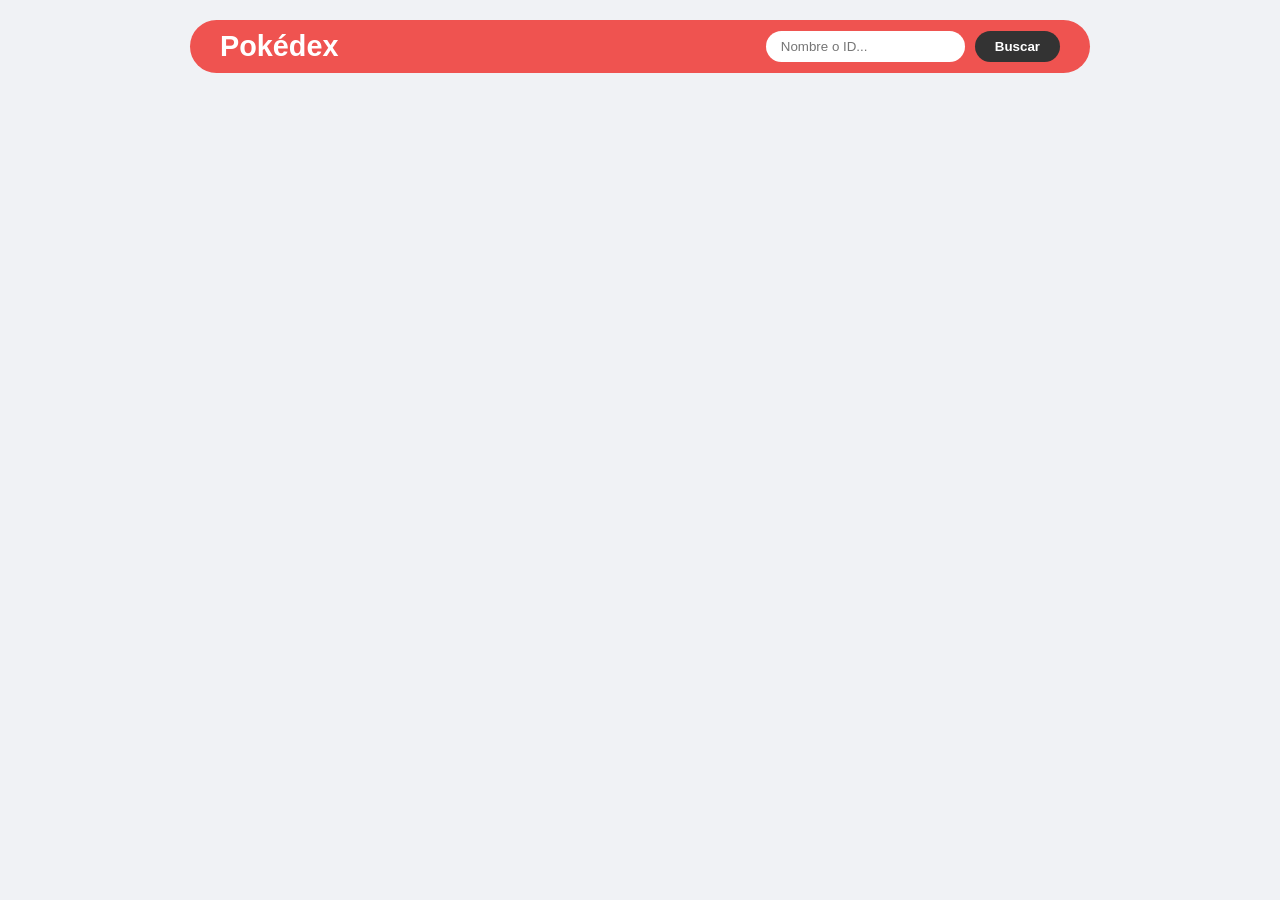
==== cuerpo.html @ e751e6aa "Add files via upload" ====
<!DOCTYPE html>
<html lang="es">
<head>
    <meta charset="UTF-8">
    <title>Mi Pokedex</title>
    <link rel="stylesheet" href="diseño.css">
</head>
<body>
    <div class="main-wrapper">
        <header class="navbar">
            <h1>Pokédex</h1>
            <div class="search-box">
                <input type="text" id="pokemonInput" placeholder="Nombre o ID...">
                <button onclick="buscarPokemon()">Buscar</button>
            </div>
        </header>

        <div id="pokedex-container">
            </div>
    </div>

    <script src="API.js"></script>
</body>
</html>
---- diseño.css ----
body {
    font-family: 'Segoe UI', sans-serif;
    background-color: #f0f2f5;
    margin: 0;
    padding: 20px;
}

.main-wrapper {
    max-width: 900px;
    margin: 0 auto;
}

/* Header con buscador a la derecha */
.navbar {
    display: flex;
    justify-content: space-between;
    align-items: center;
    background: #ef5350;
    padding: 10px 30px;
    border-radius: 50px;
    color: white;
    margin-bottom: 30px;
}

h1 { margin: 0; font-size: 1.8em; }

.search-box { display: flex; gap: 10px; }

input {
    padding: 8px 15px;
    border-radius: 20px;
    border: none;
    outline: none;
}

button {
    padding: 8px 20px;
    border-radius: 20px;
    border: none;
    background: #333;
    color: white;
    cursor: pointer;
    font-weight: bold;
}

/* Diseño de la tarjeta: Imagen Izquierda | Info Derecha */
.pokedex-card {
    display: flex; /* Esto pone los elementos en fila */
    gap: 30px;
    background: white;
    padding: 30px;
    border-radius: 30px;
    box-shadow: 0 10px 20px rgba(0,0,0,0.1);
    align-items: center;
}

.left-side { flex: 1; text-align: center; }
.right-side { flex: 1.5; }

.main-img { width: 100%; max-width: 300px; }

.info-table {
    background: #f8f9fa;
    padding: 15px;
    border-radius: 15px;
    margin-bottom: 15px;
}

.stats-table {
    background: #fff3f3;
    padding: 15px;
    border-radius: 15px;
}

h2 { text-transform: uppercase; margin-top: 0; color: #333; }
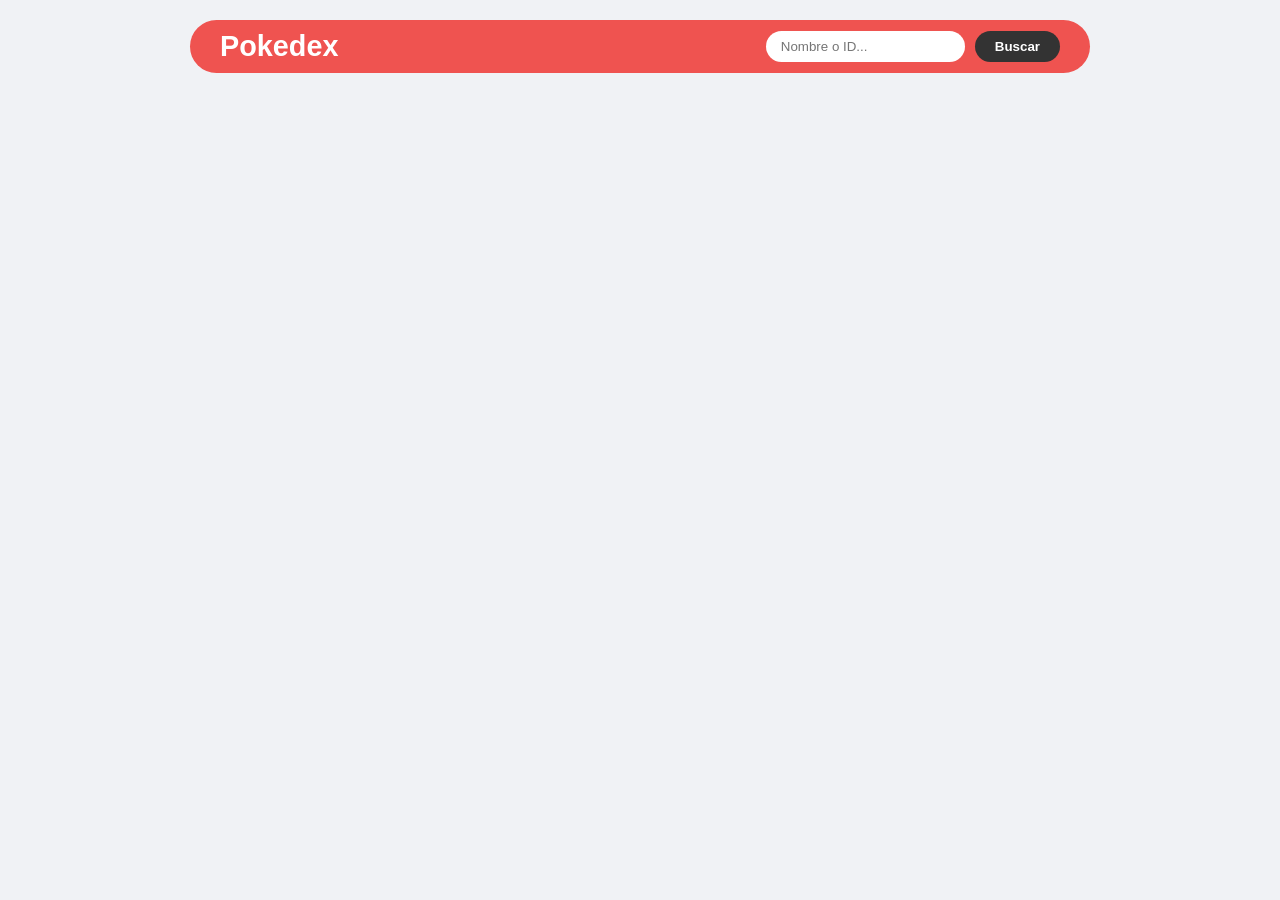
==== commit fe2038c1: "Add files via upload" ====
--- a/cuerpo.html
+++ b/cuerpo.html
@@ -8,7 +8,7 @@
 <body>
     <div class="main-wrapper">
         <header class="navbar">
-            <h1>Pokédex</h1>
+            <h1>Pokedex</h1>
             <div class="search-box">
                 <input type="text" id="pokemonInput" placeholder="Nombre o ID...">
                 <button onclick="buscarPokemon()">Buscar</button>
--- a/diseño.css
+++ b/diseño.css
@@ -10,7 +10,7 @@
     margin: 0 auto;
 }
 
-/* Header con buscador a la derecha */
+/* header con buscador a la derecha */
 .navbar {
     display: flex;
     justify-content: space-between;
@@ -43,9 +43,9 @@
     font-weight: bold;
 }
 
-/* Diseño de la tarjeta: Imagen Izquierda | Info Derecha */
+/* diseño de la tarjeta: imagen a la izquierda e info derecha */
 .pokedex-card {
-    display: flex; /* Esto pone los elementos en fila */
+    display: flex; 
     gap: 30px;
     background: white;
     padding: 30px;
